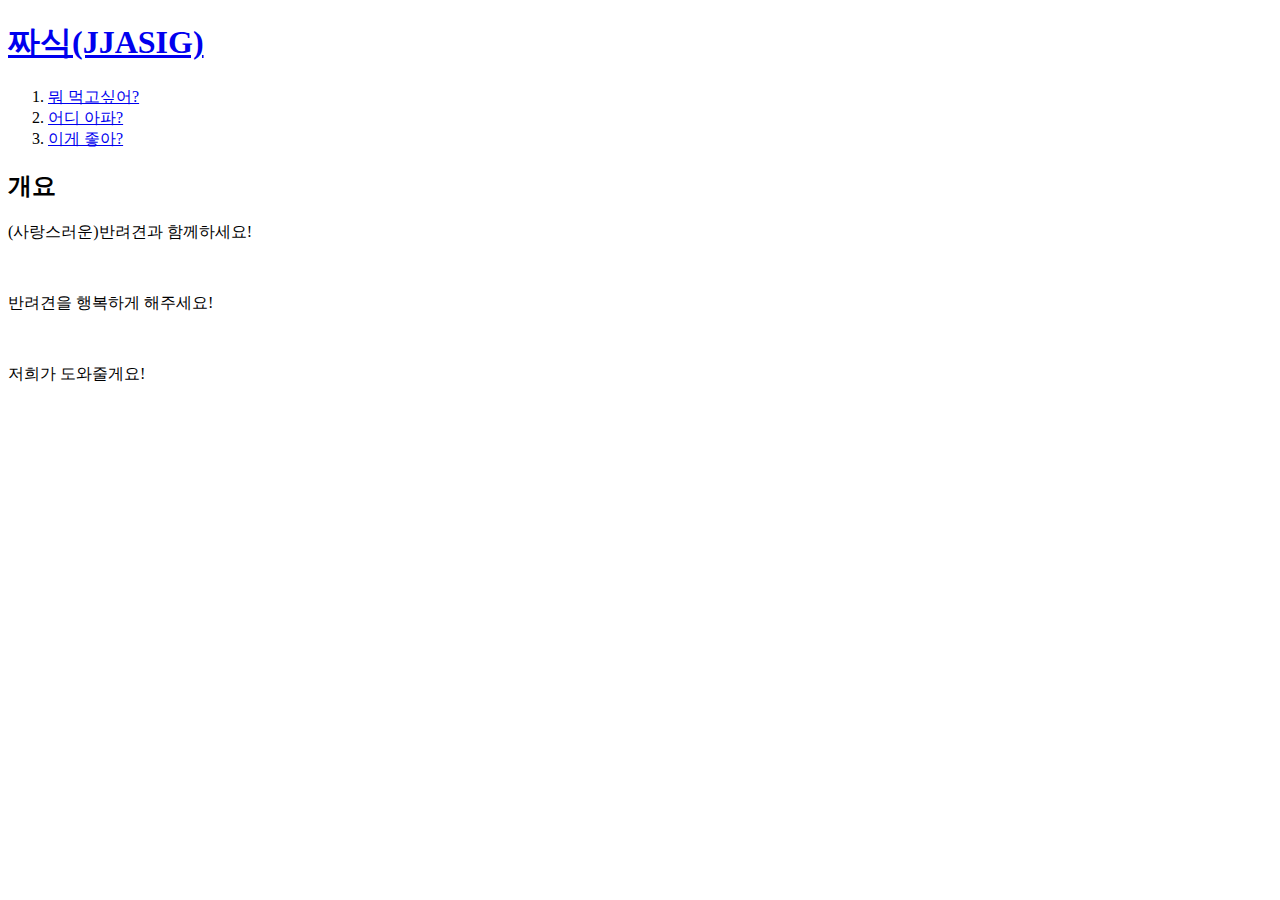
==== index.html @ 387a0bea "Initial commit" ====
<!DOCTYPE html>
<html>
<head>
  <title>짜식(JJASIG)</title>
  <meta charset="utf-8">
</head>

<body>
  <h1><a href="index.html">짜식(JJASIG)</a></h1>
  <ol>
    <li><a href="1.html">뭐 먹고싶어?</a></li>
    <li><a href="2.html">어디 아파?</a></li>
    <li><a href="3.html">이게 좋아?</a></li>
  </ol>
  <h2>개요</h2>
  <p>(사랑스러운)반려견과 함께하세요!</p><br>
  <p>반려견을 행복하게 해주세요!</p><br>
  <p>저희가 도와줄게요!</p>
</body>
<html>
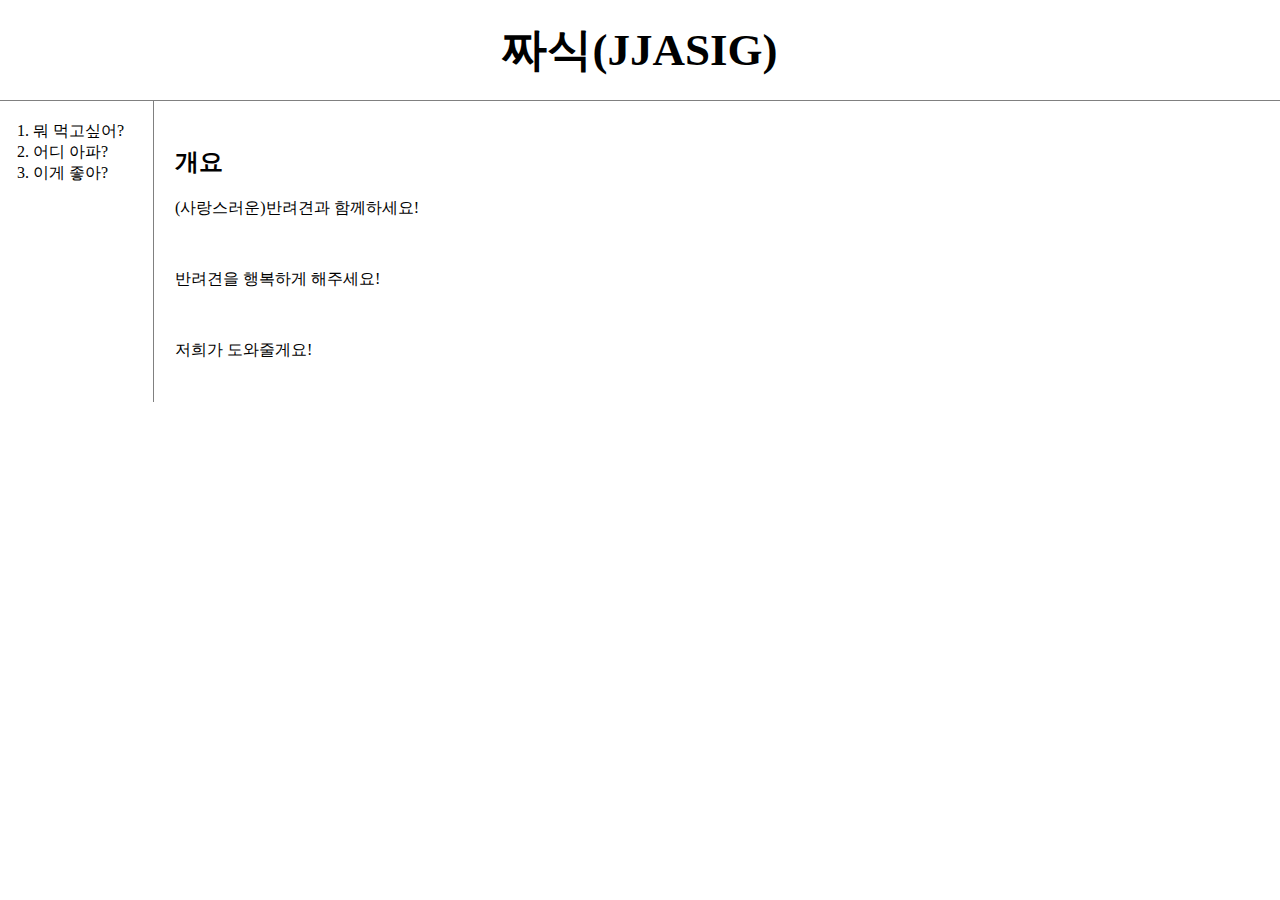
==== commit 9cd845d7: "Reset css elements" ====
--- a/index.html
+++ b/index.html
@@ -3,18 +3,23 @@
 <head>
   <title>짜식(JJASIG)</title>
   <meta charset="utf-8">
+  <link rel="stylesheet" href="style.css">
 </head>
 
 <body>
   <h1><a href="index.html">짜식(JJASIG)</a></h1>
-  <ol>
-    <li><a href="1.html">뭐 먹고싶어?</a></li>
-    <li><a href="2.html">어디 아파?</a></li>
-    <li><a href="3.html">이게 좋아?</a></li>
-  </ol>
-  <h2>개요</h2>
-  <p>(사랑스러운)반려견과 함께하세요!</p><br>
-  <p>반려견을 행복하게 해주세요!</p><br>
-  <p>저희가 도와줄게요!</p>
+  <div id="grid">
+    <ol>
+      <li><a href="1.html">뭐 먹고싶어?</a></li>
+      <li><a href="2.html">어디 아파?</a></li>
+      <li><a href="3.html">이게 좋아?</a></li>
+    </ol>
+    <div id="information">
+      <h2>개요</h2>
+      <p>(사랑스러운)반려견과 함께하세요!</p><br>
+      <p>반려견을 행복하게 해주세요!</p><br>
+      <p>저희가 도와줄게요!</p>
+    </div>
+  </div>
 </body>
 <html>
--- a/style.css
+++ b/style.css
@@ -0,0 +1,42 @@
+body {
+  margin: 0;
+}
+a {
+  color: black;
+  text-decoration:none;
+}
+h1 {
+  font-size: 45px;
+  text-align: center;
+  border-bottom: 1px solid gray;
+  margin: 0;
+  padding:20px;
+}
+ol{
+  border-right: 1px solid gray;
+  width:100px;
+  margin: 0;
+  padding: 20px;
+}
+#grid{
+  display: grid;
+  grid-template-columns: 150px 1fr;
+}
+#grid ol{
+  padding-left: 33px;
+}
+#grid #information{
+  padding: 25px;
+}
+
+@media(max-width:800px){
+  #grid{
+    display: block;
+  }
+  ol{
+    border-right: none;
+  }
+  h1 {
+    border-bottom: none;
+  }
+}